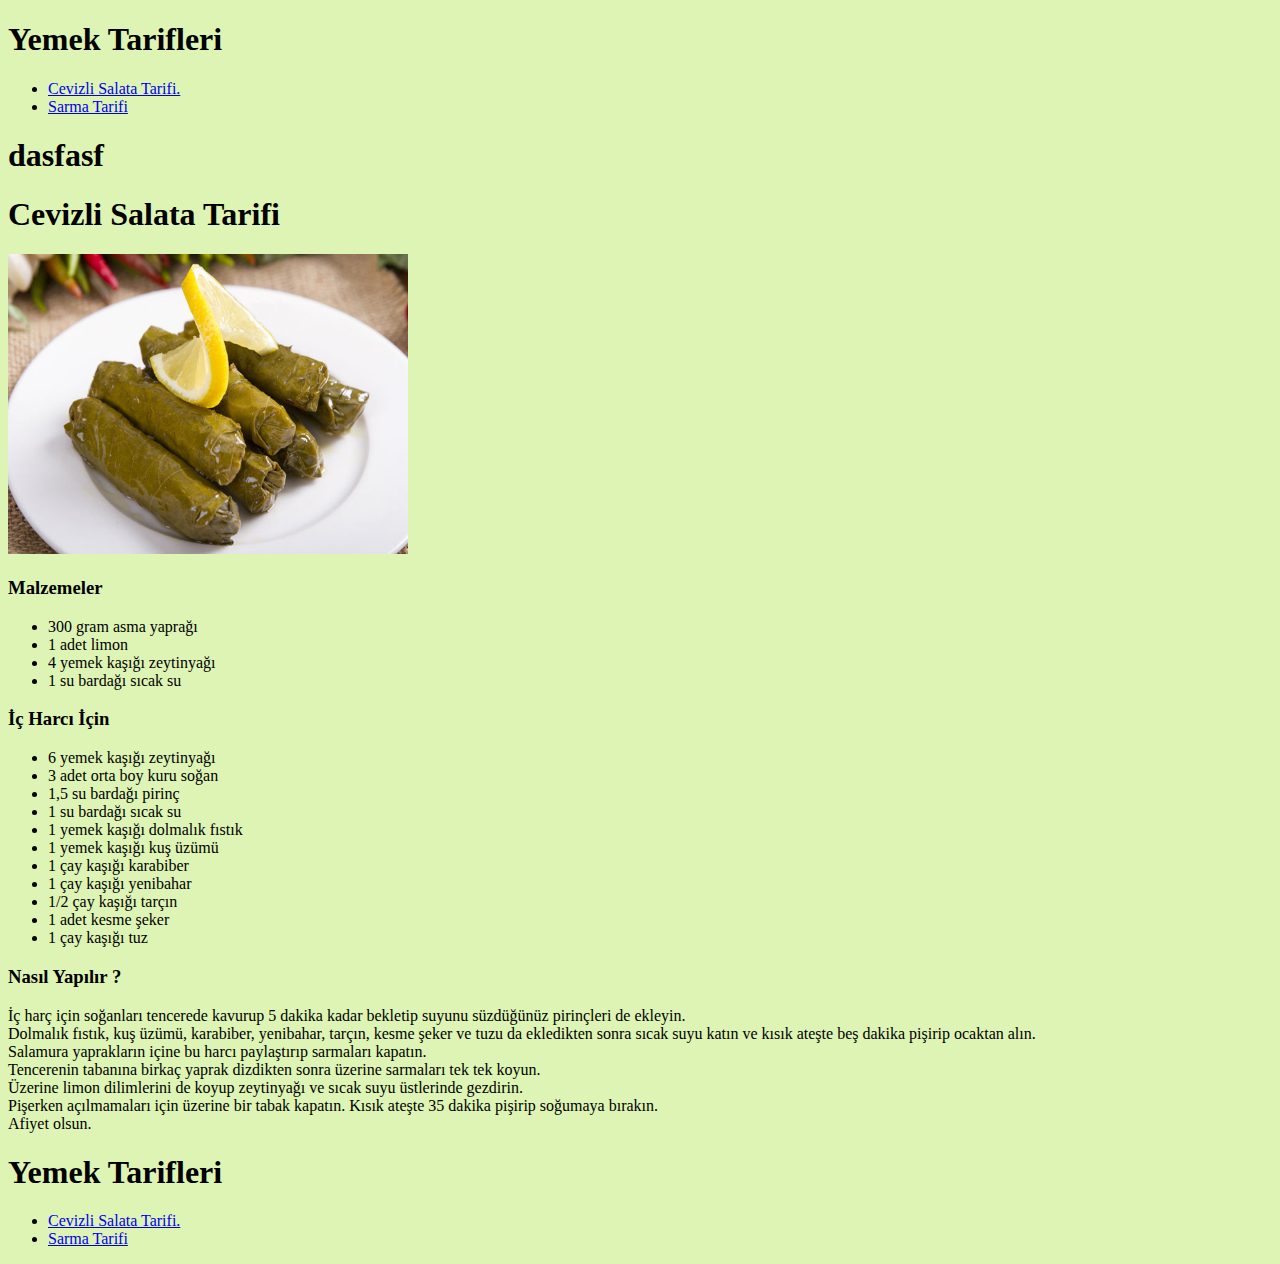
==== Bölüm Sonu -1/sarma.html @ b38f360e "Ödevler eklendi" ====
<!DOCTYPE html>
<html lang="en">
<head>
    <meta charset="UTF-8">
    <meta http-equiv="X-UA-Compatible" content="IE=edge">
    <meta name="viewport" content="width=device-width, initial-scale=1.0">
    <title>ABC Restaurant</title>
</head>
<body style="background-color: rgb(222, 244, 180);" >
    
    <!--Navbar Start-->
    <header>
        <nav>
            <h1>Yemek Tarifleri</h1>
            <ul>
                <li><a href="cevizlisalata.html">  Cevizli Salata Tarifi.</a></li>
                <li><a href="sarma.html">Sarma Tarifi</a></li>
            </ul>
        </nav>
    </header>
    <!--Navbar End-->

    <h1>dasfasf</h1>

    <!--content Start-->
    <section>
        <article>
            <h1>Cevizli Salata Tarifi</h1>
            <img width="400" height="300" src="img/YEMEK.jpeg" alt="">
           <h3>Malzemeler</h3>
            <ul>
                <li>300 gram asma yaprağı</li>
                <li>1 adet limon</li>
                <li>4 yemek kaşığı zeytinyağı</li>
                <li>1 su bardağı sıcak su</li>
          </ul>
          <h3>İç Harcı İçin</h3>
          <ul>
              <li>6 yemek kaşığı zeytinyağı</li>
              <li>3 adet orta boy kuru soğan</li>
              <li>1,5 su bardağı pirinç</li>
              <li>1 su bardağı sıcak su</li>
              <li>1 yemek kaşığı dolmalık fıstık</li>
              <li>1 yemek kaşığı kuş üzümü</li>
              <li>1 çay kaşığı karabiber</li>
              <li>1 çay kaşığı yenibahar</li>
              <li>1/2 çay kaşığı tarçın</li>
              <li>1 adet kesme şeker</li>
              <li>1 çay kaşığı tuz</li>
          </ul>
        </article>  
        <article>
            <h3>Nasıl Yapılır ?</h3>
            <p>
                İç harç için soğanları tencerede kavurup 5 dakika kadar bekletip suyunu süzdüğünüz pirinçleri de ekleyin. <br>
                Dolmalık fıstık, kuş üzümü, karabiber, yenibahar, tarçın, kesme şeker ve tuzu da ekledikten sonra sıcak suyu katın ve kısık ateşte beş dakika pişirip ocaktan alın. <br>
                Salamura yaprakların içine bu harcı paylaştırıp sarmaları kapatın. <br>
                Tencerenin tabanına birkaç yaprak dizdikten sonra üzerine sarmaları tek tek koyun. <br>
                Üzerine limon dilimlerini de koyup zeytinyağı ve sıcak suyu üstlerinde gezdirin. <br>
                Pişerken açılmamaları için üzerine bir tabak kapatın. Kısık ateşte 35 dakika pişirip soğumaya bırakın. <br>
                Afiyet olsun.
            </p>
        </article>         
    </section>
    <!--content End-->

    <!--Footer Start-->
    <nav>
        <h1>Yemek Tarifleri</h1>
        <ul>
            <li><a href="cevizlisalata.html">  Cevizli Salata Tarifi.</a></li>
            <li><a href="sarma.html">Sarma Tarifi</a></li>
        </ul>
    </nav>
    <!--Footer End-->
</body>
</html>
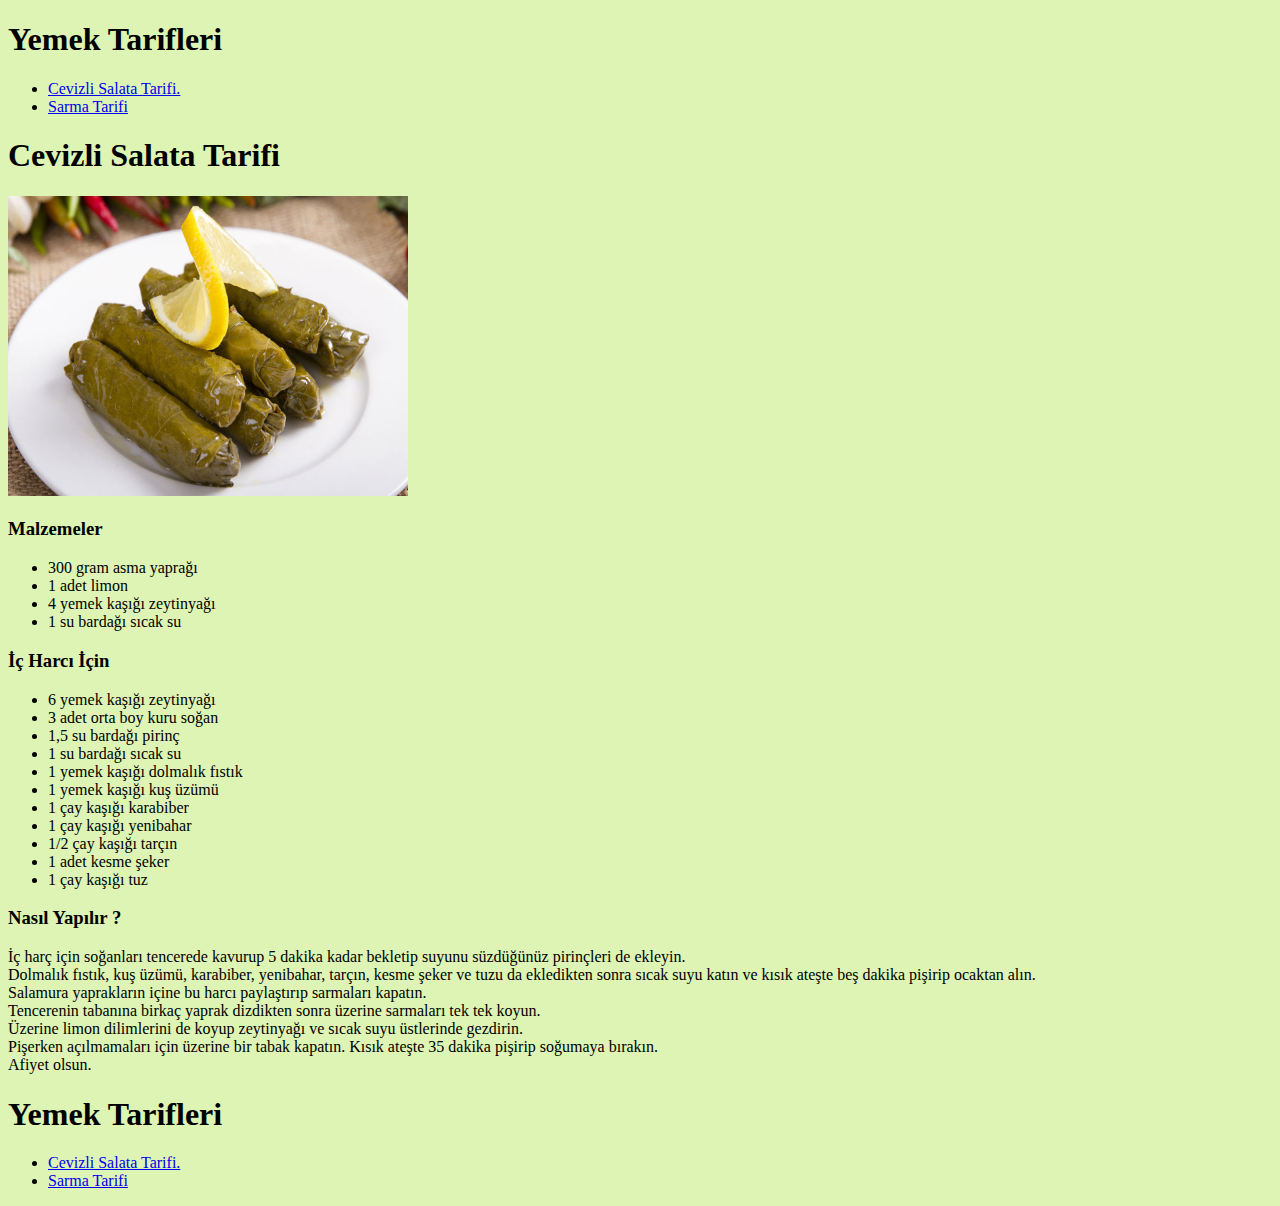
==== commit 4c7804bd: "revize edildi." ====
--- a/Bölüm Sonu -1/sarma.html
+++ b/Bölüm Sonu -1/sarma.html
@@ -19,9 +19,6 @@
         </nav>
     </header>
     <!--Navbar End-->
-
-    <h1>dasfasf</h1>
-
     <!--content Start-->
     <section>
         <article>
